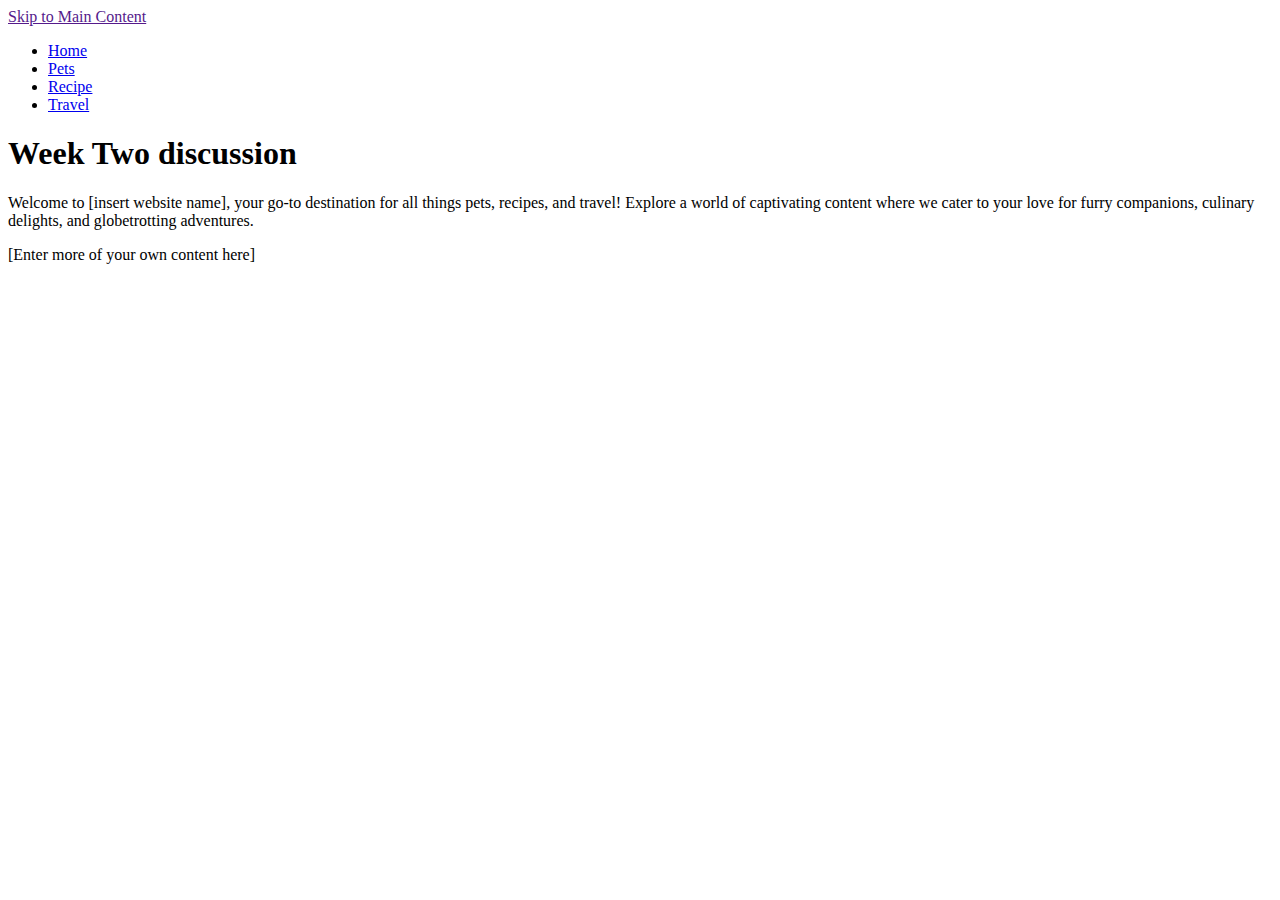
==== index.html @ 00dcf9ee "Initial commit" ====
<!DOCTYPE html>
<html lang="en">

<head>
    <meta charset="UTF-8">
    <meta name="viewport" content="width=device-width, initial-scale=1.0">
    <title>Index</title>
</head>

<body>
    <a href="">Skip to Main Content</a>
    <header>
        <nav>
            <ul>
                <li><a href="index.html">Home</a></li>
                <li><a href="pets.html">Pets</a></li>
                <li><a href="recipe.html">Recipe</a></li>
                <li><a href="travel.html">Travel</a></li>
            </ul>
        </nav>
        <h1>Week Two discussion</h1>

    </header>
    <main>
        <div>
            <p>Welcome to [insert website name], your go-to destination for all things pets, recipes, and travel! Explore a world of captivating
                content where we cater to your love for furry companions, culinary delights, and globetrotting adventures. </p>

        </div>

        <div>[Enter more of your own content here]</div>

        <!-- Jackie Wolf -->

        <div></div>
        <div></div>
        <div></div>
        <div></div>
    </main>

</body>

</html>
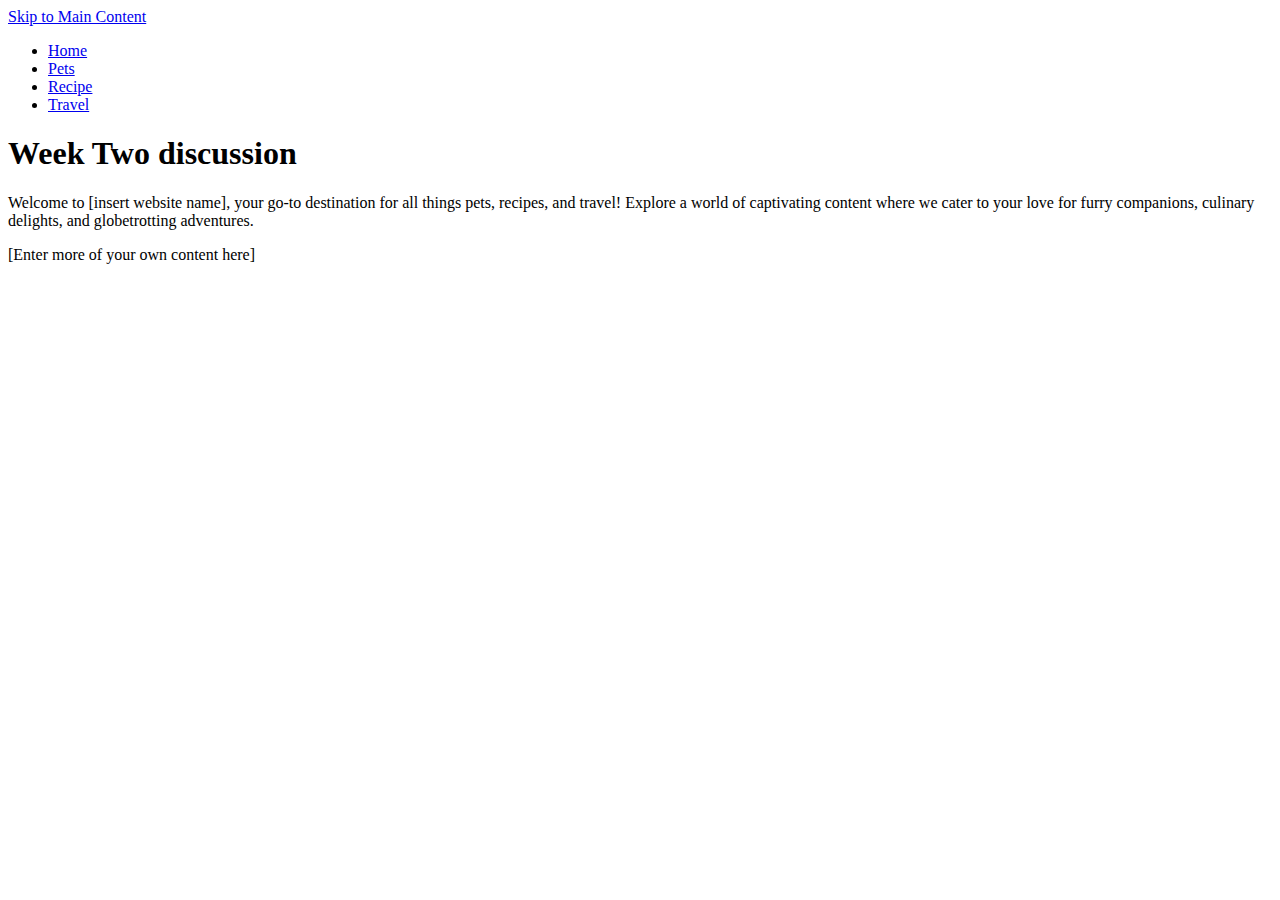
==== commit bb171b12: "Fixed AXE issues" ====
--- a/index.html
+++ b/index.html
@@ -8,8 +8,8 @@
 </head>
 
 <body>
-    <a href="">Skip to Main Content</a>
     <header>
+        <a href="#main">Skip to Main Content</a>
         <nav>
             <ul>
                 <li><a href="index.html">Home</a></li>
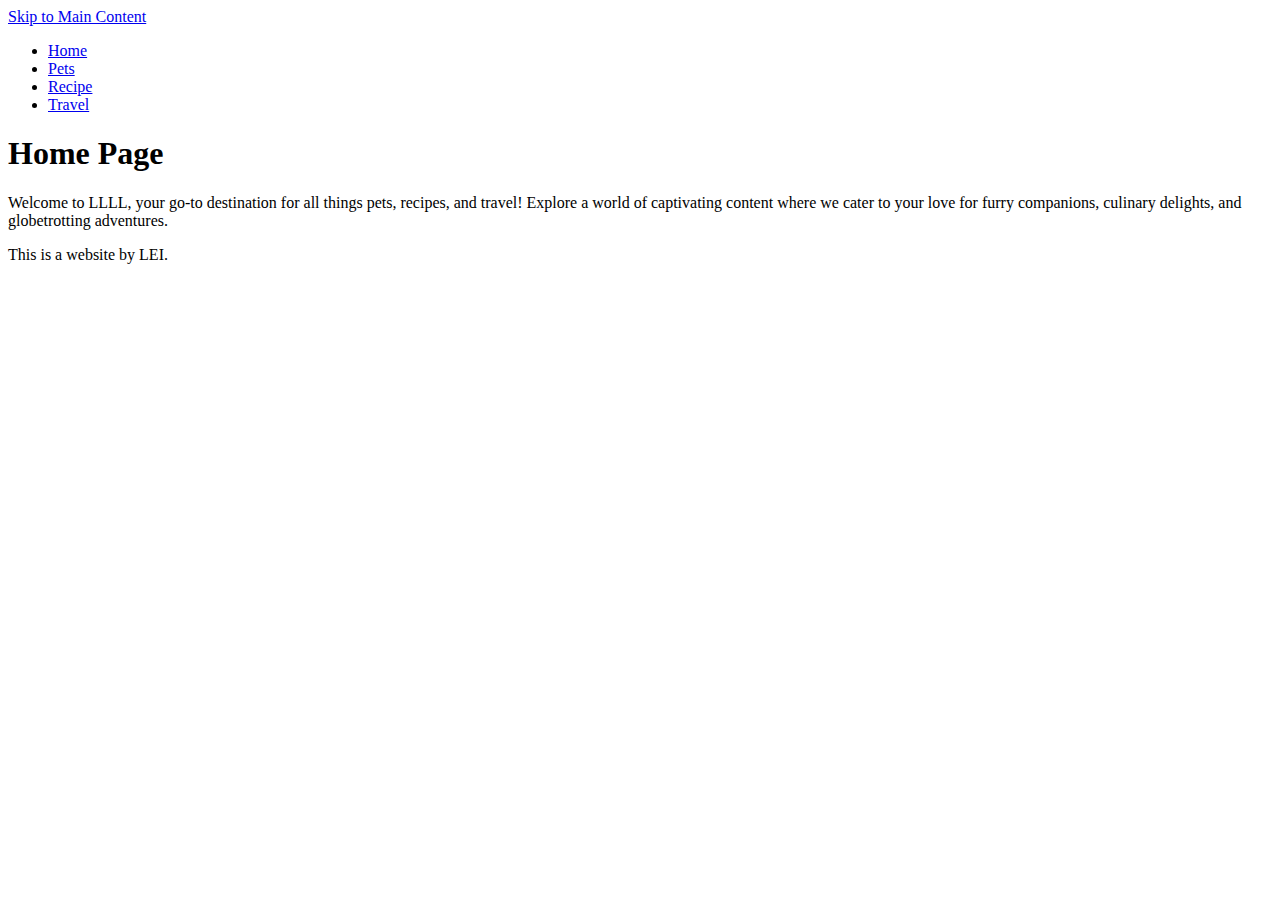
==== commit 5f973e18: "finished code" ====
--- a/index.html
+++ b/index.html
@@ -4,31 +4,36 @@
 <head>
     <meta charset="UTF-8">
     <meta name="viewport" content="width=device-width, initial-scale=1.0">
+    <link rel="stylesheet" type="text/css" href="styles/html5reset.css">
+    <link rel="stylesheet" type="text/css" href="styles/styles.css">
+    <link rel="icon" type="image/x-icon" href="/images/icons8-home-120.png">
+    
     <title>Index</title>
 </head>
 
 <body>
     <header>
-        <a href="#main">Skip to Main Content</a>
+        <a class="skip-main" href="#main">Skip to Main Content</a>
         <nav>
             <ul>
-                <li><a href="index.html">Home</a></li>
+                
+                <li class="active"><a href="index.html">Home</a></li>
                 <li><a href="pets.html">Pets</a></li>
                 <li><a href="recipe.html">Recipe</a></li>
                 <li><a href="travel.html">Travel</a></li>
             </ul>
         </nav>
-        <h1>Week Two discussion</h1>
 
     </header>
-    <main>
+    <main id="main">
+        <h1 class="title">Home Page</h1>
         <div>
-            <p>Welcome to [insert website name], your go-to destination for all things pets, recipes, and travel! Explore a world of captivating
+            <p>Welcome to LLLL, your go-to destination for all things pets, recipes, and travel! Explore a world of captivating
                 content where we cater to your love for furry companions, culinary delights, and globetrotting adventures. </p>
 
         </div>
 
-        <div>[Enter more of your own content here]</div>
+        <div>This is a website by LEI.</div>
 
         <!-- Jackie Wolf -->
 
